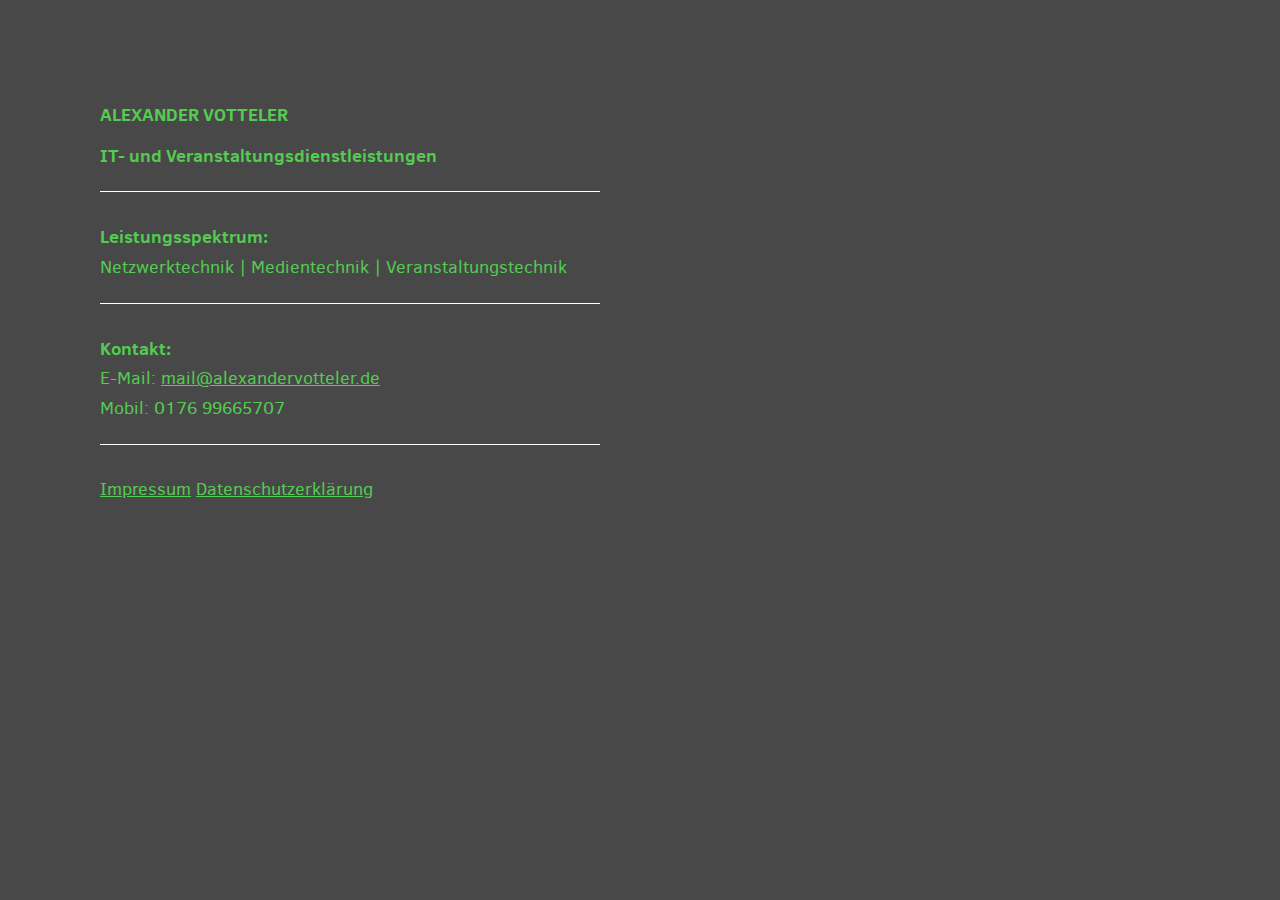
==== business.html @ 082fa08e "Business Site" ====
<!DOCTYPE html>
<html>
<head>
  <meta charset="utf-8">
  <title>Alexander Votteler</title>

  <link href="style/main.css" rel="stylesheet" type="text/css">

  <meta name="HandheldFriendly" content="True">
  <meta name="MobileOptimized" content="320">
  <meta name="viewport" content="width=device-width, target-densitydpi=160dpi, initial-scale=1.0, maximum-scale=1, user-scalable=no, minimal-ui">
</head>
  <body>
    <div class="container">
      <p><strong class="important">Alexander Votteler</strong></p>
      <p><strong>IT- und Veranstaltungsdienstleistungen</strong></p>
      <hr>
      <p>
        <strong>Leistungsspektrum:</strong><br>
        Netzwerktechnik | Medientechnik | Veranstaltungstechnik
      </p>
      <hr>
      <p>
        <strong>Kontakt:</strong><br>
        E-Mail: <a href="mailto:mail@alexandervotteler.de">mail@alexandervotteler.de</a><br>
        Mobil: 0176 99665707<br>
      </p>
      <hr>
      <p>
        <a href="impressum.html">Impressum</a>
        <a href="datenschutz.html">Datenschutzerklärung</a>
      </p>
    </div>
  </body>
</html>
---- style/main.css ----
@import url(fonts/clear-sans.css);
html, body {
  margin: 0;
  padding: 0;
  background: #484848;
  color: #54cb51;
  font-family: "Clear Sans", "Helvetica Neue", Arial, sans-serif;
  font-size: 18px; }

body {
  margin: 80px 0; }

.heading:after {
  content: "";
  display: block;
  clear: both; }

h1.title {
  font-size: 80px;
  font-weight: bold;
  margin: 0;
  display: block;
  float: left; }

@-webkit-keyframes move-up {
  0% {
    top: 25px;
    opacity: 1; }

  100% {
    top: -50px;
    opacity: 0; } }
@-moz-keyframes move-up {
  0% {
    top: 25px;
    opacity: 1; }

  100% {
    top: -50px;
    opacity: 0; } }
@keyframes move-up {
  0% {
    top: 25px;
    opacity: 1; }

  100% {
    top: -50px;
    opacity: 0; } }
.scores-container {
  float: right;
  text-align: right; }

.score-container, .best-container {
  position: relative;
  display: inline-block;
  background: #aaa;
  padding: 15px 25px;
  font-size: 25px;
  height: 25px;
  line-height: 47px;
  font-weight: bold;
  border-radius: 3px;
  color: white;
  margin-top: 8px;
  text-align: center; }
  .score-container:after, .best-container:after {
    position: absolute;
    width: 100%;
    top: 10px;
    left: 0;
    text-transform: uppercase;
    font-size: 13px;
    line-height: 13px;
    text-align: center;
    color: #505050; }
  .score-container .score-addition, .best-container .score-addition {
    position: absolute;
    right: 30px;
    color: red;
    font-size: 25px;
    line-height: 25px;
    font-weight: bold;
    color: rgba(180, 180, 180, 0.9);
    z-index: 100;
    -webkit-animation: move-up 600ms ease-in;
    -moz-animation: move-up 600ms ease-in;
    animation: move-up 600ms ease-in;
    -webkit-animation-fill-mode: both;
    -moz-animation-fill-mode: both;
    animation-fill-mode: both; }

.score-container:after {
  content: "Score"; }

.best-container:after {
  content: "Best"; }

p {
  margin-top: 0;
  margin-bottom: 10px;
  line-height: 1.65; }

a {
  color: #54cb51;
  text-decoration: underline;
  cursor: pointer; }

strong.important {
  text-transform: uppercase; }

hr {
  border: none;
  border-bottom: 1px solid #fff;
  margin-top: 20px;
  margin-bottom: 30px; }

.container {
  width: 500px;
  margin: 100px; }

@-webkit-keyframes fade-in {
  0% {
    opacity: 0; }

  100% {
    opacity: 1; } }
@-moz-keyframes fade-in {
  0% {
    opacity: 0; }

  100% {
    opacity: 1; } }
@keyframes fade-in {
  0% {
    opacity: 0; }

  100% {
    opacity: 1; } }
.game-container {
  margin-top: 40px;
  position: relative;
  padding: 15px;
  cursor: default;
  -webkit-touch-callout: none;
  -ms-touch-callout: none;
  -webkit-user-select: none;
  -moz-user-select: none;
  -ms-user-select: none;
  -ms-touch-action: none;
  touch-action: none;
  background: rgb(124, 122, 122);
  border-radius: 6px;
  width: 500px;
  height: 500px;
  -webkit-box-sizing: border-box;
  -moz-box-sizing: border-box;
  box-sizing: border-box; }
  .game-container .game-message {
    display: none;
    position: absolute;
    top: 0;
    right: 0;
    bottom: 0;
    left: 0;
    background: rgba(72, 72, 72, 0.54);
    z-index: 100;
    text-align: center;
    -webkit-animation: fade-in 800ms ease 1200ms;
    -moz-animation: fade-in 800ms ease 1200ms;
    animation: fade-in 800ms ease 1200ms;
    -webkit-animation-fill-mode: both;
    -moz-animation-fill-mode: both;
    animation-fill-mode: both; }
    .game-container .game-message p {
      font-size: 60px;
      font-weight: bold;
      height: 60px;
      line-height: 60px;
      margin-top: 222px; }
    .game-container .game-message .lower {
      display: block;
      margin-top: 59px; }
    .game-container .game-message a {
      display: inline-block;
      background: #aaa;
      border-radius: 3px;
      padding: 0 20px;
      text-decoration: none;
      color: #fff;
      height: 40px;
      line-height: 42px;
      margin-left: 9px; }
      .game-container .game-message a.keep-playing-button {
        display: none; }
    .game-container .game-message.game-won {
      background: rgba(237, 194, 46, 0.5);
      color: #fff; }
      .game-container .game-message.game-won a.keep-playing-button {
        display: inline-block; }
    .game-container .game-message.game-won, .game-container .game-message.game-over {
      display: block; }

.grid-container {
  position: absolute;
  z-index: 1; }

.grid-row {
  margin-bottom: 15px; }
  .grid-row:last-child {
    margin-bottom: 0; }
  .grid-row:after {
    content: "";
    display: block;
    clear: both; }

.grid-cell {
  width: 106.25px;
  height: 106.25px;
  margin-right: 15px;
  float: left;
  border-radius: 3px;
  background: rgba(255, 255, 255, 0.3); }
  .grid-cell:last-child {
    margin-right: 0; }

.tile-container {
  position: absolute;
  z-index: 2; }

.tile, .tile .tile-inner {
  width: 107px;
  height: 107px;
  line-height: 116.25px; }
.tile.tile-position-1-1 {
  -webkit-transform: translate(0px, 0px);
  -moz-transform: translate(0px, 0px);
  transform: translate(0px, 0px); }
.tile.tile-position-1-2 {
  -webkit-transform: translate(0px, 121px);
  -moz-transform: translate(0px, 121px);
  transform: translate(0px, 121px); }
.tile.tile-position-1-3 {
  -webkit-transform: translate(0px, 242px);
  -moz-transform: translate(0px, 242px);
  transform: translate(0px, 242px); }
.tile.tile-position-1-4 {
  -webkit-transform: translate(0px, 363px);
  -moz-transform: translate(0px, 363px);
  transform: translate(0px, 363px); }
.tile.tile-position-2-1 {
  -webkit-transform: translate(121px, 0px);
  -moz-transform: translate(121px, 0px);
  transform: translate(121px, 0px); }
.tile.tile-position-2-2 {
  -webkit-transform: translate(121px, 121px);
  -moz-transform: translate(121px, 121px);
  transform: translate(121px, 121px); }
.tile.tile-position-2-3 {
  -webkit-transform: translate(121px, 242px);
  -moz-transform: translate(121px, 242px);
  transform: translate(121px, 242px); }
.tile.tile-position-2-4 {
  -webkit-transform: translate(121px, 363px);
  -moz-transform: translate(121px, 363px);
  transform: translate(121px, 363px); }
.tile.tile-position-3-1 {
  -webkit-transform: translate(242px, 0px);
  -moz-transform: translate(242px, 0px);
  transform: translate(242px, 0px); }
.tile.tile-position-3-2 {
  -webkit-transform: translate(242px, 121px);
  -moz-transform: translate(242px, 121px);
  transform: translate(242px, 121px); }
.tile.tile-position-3-3 {
  -webkit-transform: translate(242px, 242px);
  -moz-transform: translate(242px, 242px);
  transform: translate(242px, 242px); }
.tile.tile-position-3-4 {
  -webkit-transform: translate(242px, 363px);
  -moz-transform: translate(242px, 363px);
  transform: translate(242px, 363px); }
.tile.tile-position-4-1 {
  -webkit-transform: translate(363px, 0px);
  -moz-transform: translate(363px, 0px);
  transform: translate(363px, 0px); }
.tile.tile-position-4-2 {
  -webkit-transform: translate(363px, 121px);
  -moz-transform: translate(363px, 121px);
  transform: translate(363px, 121px); }
.tile.tile-position-4-3 {
  -webkit-transform: translate(363px, 242px);
  -moz-transform: translate(363px, 242px);
  transform: translate(363px, 242px); }
.tile.tile-position-4-4 {
  -webkit-transform: translate(363px, 363px);
  -moz-transform: translate(363px, 363px);
  transform: translate(363px, 363px); }

.tile {
  position: absolute;
  -webkit-transition: 100ms ease-in-out;
  -moz-transition: 100ms ease-in-out;
  transition: 100ms ease-in-out;
  -webkit-transition-property: -webkit-transform;
  -moz-transition-property: -moz-transform;
  transition-property: transform; }
  .tile .tile-inner {
    border-radius: 3px;
    background: #fff;
    text-align: center;
    font-weight: bold;
    z-index: 10;
    font-size: 55px; }
  .tile.tile-2 .tile-inner {
    color: #fff;
    background: #4b4b4b;
    box-shadow: 0 0 30px 10px rgba(243, 215, 116, 0), inset 0 0 0 1px rgba(255, 255, 255, 0); }
  .tile.tile-4 .tile-inner {
    color: #fff;
    background: #8d8d8d;
    box-shadow: 0 0 30px 10px rgba(243, 215, 116, 0), inset 0 0 0 1px rgba(255, 255, 255, 0); }
  .tile.tile-8 .tile-inner {
    color: #fff;
    background: #f2b179; }
  .tile.tile-16 .tile-inner {
    color: #fff;
    background: #f59563; }
  .tile.tile-32 .tile-inner {
    color: #fff;
    background: #f67c5f; }
  .tile.tile-64 .tile-inner {
    color: #fff;
    background: #f65e3b; }
  .tile.tile-128 .tile-inner {
    color: #fff;
    background: #edcf72;
    box-shadow: 0 0 30px 10px rgba(243, 215, 116, 0.2381), inset 0 0 0 1px rgba(255, 255, 255, 0.14286);
    font-size: 45px; }
    @media screen and (max-width: 520px) {
      .tile.tile-128 .tile-inner {
        font-size: 25px; } }
  .tile.tile-256 .tile-inner {
    color: #fff;
    background: #edcc61;
    box-shadow: 0 0 30px 10px rgba(243, 215, 116, 0.31746), inset 0 0 0 1px rgba(255, 255, 255, 0.19048);
    font-size: 45px; }
    @media screen and (max-width: 520px) {
      .tile.tile-256 .tile-inner {
        font-size: 25px; } }
  .tile.tile-512 .tile-inner {
    color: #fff;
    background: #edc850;
    box-shadow: 0 0 30px 10px rgba(243, 215, 116, 0.39683), inset 0 0 0 1px rgba(255, 255, 255, 0.2381);
    font-size: 45px; }
    @media screen and (max-width: 520px) {
      .tile.tile-512 .tile-inner {
        font-size: 25px; } }
  .tile.tile-1024 .tile-inner {
    color: #fff;
    background: #edc53f;
    box-shadow: 0 0 30px 10px rgba(243, 215, 116, 0.47619), inset 0 0 0 1px rgba(255, 255, 255, 0.28571);
    font-size: 35px; }
    @media screen and (max-width: 520px) {
      .tile.tile-1024 .tile-inner {
        font-size: 15px; } }
  .tile.tile-2048 .tile-inner {
    color: #fff;
    background: #edc22e;
    box-shadow: 0 0 30px 10px rgba(243, 215, 116, 0.55556), inset 0 0 0 1px rgba(255, 255, 255, 0.33333);
    font-size: 35px; }
    @media screen and (max-width: 520px) {
      .tile.tile-2048 .tile-inner {
        font-size: 15px; } }
  .tile.tile-super .tile-inner {
    color: #fff;
    background: #3c3a32;
    font-size: 30px; }
    @media screen and (max-width: 520px) {
      .tile.tile-super .tile-inner {
        font-size: 10px; } }

@-webkit-keyframes appear {
  0% {
    opacity: 0;
    -webkit-transform: scale(0);
    -moz-transform: scale(0);
    transform: scale(0); }

  100% {
    opacity: 1;
    -webkit-transform: scale(1);
    -moz-transform: scale(1);
    transform: scale(1); } }
@-moz-keyframes appear {
  0% {
    opacity: 0;
    -webkit-transform: scale(0);
    -moz-transform: scale(0);
    transform: scale(0); }

  100% {
    opacity: 1;
    -webkit-transform: scale(1);
    -moz-transform: scale(1);
    transform: scale(1); } }
@keyframes appear {
  0% {
    opacity: 0;
    -webkit-transform: scale(0);
    -moz-transform: scale(0);
    transform: scale(0); }

  100% {
    opacity: 1;
    -webkit-transform: scale(1);
    -moz-transform: scale(1);
    transform: scale(1); } }
.tile-new .tile-inner {
  -webkit-animation: appear 200ms ease 100ms;
  -moz-animation: appear 200ms ease 100ms;
  animation: appear 200ms ease 100ms;
  -webkit-animation-fill-mode: backwards;
  -moz-animation-fill-mode: backwards;
  animation-fill-mode: backwards; }

@-webkit-keyframes pop {
  0% {
    -webkit-transform: scale(0);
    -moz-transform: scale(0);
    transform: scale(0); }

  50% {
    -webkit-transform: scale(1.2);
    -moz-transform: scale(1.2);
    transform: scale(1.2); }

  100% {
    -webkit-transform: scale(1);
    -moz-transform: scale(1);
    transform: scale(1); } }
@-moz-keyframes pop {
  0% {
    -webkit-transform: scale(0);
    -moz-transform: scale(0);
    transform: scale(0); }

  50% {
    -webkit-transform: scale(1.2);
    -moz-transform: scale(1.2);
    transform: scale(1.2); }

  100% {
    -webkit-transform: scale(1);
    -moz-transform: scale(1);
    transform: scale(1); } }
@keyframes pop {
  0% {
    -webkit-transform: scale(0);
    -moz-transform: scale(0);
    transform: scale(0); }

  50% {
    -webkit-transform: scale(1.2);
    -moz-transform: scale(1.2);
    transform: scale(1.2); }

  100% {
    -webkit-transform: scale(1);
    -moz-transform: scale(1);
    transform: scale(1); } }
.tile-merged .tile-inner {
  z-index: 20;
  -webkit-animation: pop 200ms ease 100ms;
  -moz-animation: pop 200ms ease 100ms;
  animation: pop 200ms ease 100ms;
  -webkit-animation-fill-mode: backwards;
  -moz-animation-fill-mode: backwards;
  animation-fill-mode: backwards; }

.above-game:after {
  content: "";
  display: block;
  clear: both; }

.game-intro {
  float: left;
  line-height: 42px;
  margin-bottom: 0; }

.restart-button {
  display: inline-block;
  background: #aaa;
  border-radius: 3px;
  padding: 0 20px;
  text-decoration: none;
  color: #fff;
  height: 40px;
  line-height: 42px;
  display: block;
  text-align: center;
  float: right; }

.game-explanation {
  margin-top: 50px; }

@media screen and (max-width: 520px) {
  html, body {
    font-size: 15px; }

  body {
    margin: 20px 0;
    padding: 0 20px; }

  h1.title {
    font-size: 27px;
    margin-top: 15px; }

  .container {
    width: 280px;
    margin: 0 auto; }

  .score-container, .best-container {
    margin-top: 0;
    padding: 15px 10px;
    min-width: 40px; }

  .heading {
    margin-bottom: 10px; }

  .game-intro {
    width: 55%;
    display: block;
    box-sizing: border-box;
    line-height: 1.65; }

  .restart-button {
    width: 42%;
    padding: 0;
    display: block;
    box-sizing: border-box;
    margin-top: 2px; }

  .game-container {
    margin-top: 17px;
    position: relative;
    padding: 10px;
    cursor: default;
    -webkit-touch-callout: none;
    -ms-touch-callout: none;
    -webkit-user-select: none;
    -moz-user-select: none;
    -ms-user-select: none;
    -ms-touch-action: none;
    touch-action: none;
    background: #bbada0;
    border-radius: 6px;
    width: 280px;
    height: 280px;
    -webkit-box-sizing: border-box;
    -moz-box-sizing: border-box;
    box-sizing: border-box; }
    .game-container .game-message {
      display: none;
      position: absolute;
      top: 0;
      right: 0;
      bottom: 0;
      left: 0;
      background: rgba(255, 255, 255, 0.5);
      z-index: 100;
      text-align: center;
      -webkit-animation: fade-in 800ms ease 1200ms;
      -moz-animation: fade-in 800ms ease 1200ms;
      animation: fade-in 800ms ease 1200ms;
      -webkit-animation-fill-mode: both;
      -moz-animation-fill-mode: both;
      animation-fill-mode: both; }
      .game-container .game-message p {
        font-size: 60px;
        font-weight: bold;
        height: 60px;
        line-height: 60px;
        margin-top: 222px; }
      .game-container .game-message .lower {
        display: block;
        margin-top: 59px; }
      .game-container .game-message a {
        display: inline-block;
        background: #aaa;
        border-radius: 3px;
        padding: 0 20px;
        text-decoration: none;
        color: #fff;
        height: 40px;
        line-height: 42px;
        margin-left: 9px; }
        .game-container .game-message a.keep-playing-button {
          display: none; }
      .game-container .game-message.game-won {
        background: rgba(237, 194, 46, 0.5);
        color: #fff; }
        .game-container .game-message.game-won a.keep-playing-button {
          display: inline-block; }
      .game-container .game-message.game-won, .game-container .game-message.game-over {
        display: block; }

  .grid-container {
    position: absolute;
    z-index: 1; }

  .grid-row {
    margin-bottom: 10px; }
    .grid-row:last-child {
      margin-bottom: 0; }
    .grid-row:after {
      content: "";
      display: block;
      clear: both; }

  .grid-cell {
    width: 57.5px;
    height: 57.5px;
    margin-right: 10px;
    float: left;
    border-radius: 3px;
    background: rgba(255, 255, 255, 0.35); }
    .grid-cell:last-child {
      margin-right: 0; }

  .tile-container {
    position: absolute;
    z-index: 2; }

  .tile, .tile .tile-inner {
    width: 58px;
    height: 58px;
    line-height: 67.5px; }
  .tile.tile-position-1-1 {
    -webkit-transform: translate(0px, 0px);
    -moz-transform: translate(0px, 0px);
    transform: translate(0px, 0px); }
  .tile.tile-position-1-2 {
    -webkit-transform: translate(0px, 67px);
    -moz-transform: translate(0px, 67px);
    transform: translate(0px, 67px); }
  .tile.tile-position-1-3 {
    -webkit-transform: translate(0px, 135px);
    -moz-transform: translate(0px, 135px);
    transform: translate(0px, 135px); }
  .tile.tile-position-1-4 {
    -webkit-transform: translate(0px, 202px);
    -moz-transform: translate(0px, 202px);
    transform: translate(0px, 202px); }
  .tile.tile-position-2-1 {
    -webkit-transform: translate(67px, 0px);
    -moz-transform: translate(67px, 0px);
    transform: translate(67px, 0px); }
  .tile.tile-position-2-2 {
    -webkit-transform: translate(67px, 67px);
    -moz-transform: translate(67px, 67px);
    transform: translate(67px, 67px); }
  .tile.tile-position-2-3 {
    -webkit-transform: translate(67px, 135px);
    -moz-transform: translate(67px, 135px);
    transform: translate(67px, 135px); }
  .tile.tile-position-2-4 {
    -webkit-transform: translate(67px, 202px);
    -moz-transform: translate(67px, 202px);
    transform: translate(67px, 202px); }
  .tile.tile-position-3-1 {
    -webkit-transform: translate(135px, 0px);
    -moz-transform: translate(135px, 0px);
    transform: translate(135px, 0px); }
  .tile.tile-position-3-2 {
    -webkit-transform: translate(135px, 67px);
    -moz-transform: translate(135px, 67px);
    transform: translate(135px, 67px); }
  .tile.tile-position-3-3 {
    -webkit-transform: translate(135px, 135px);
    -moz-transform: translate(135px, 135px);
    transform: translate(135px, 135px); }
  .tile.tile-position-3-4 {
    -webkit-transform: translate(135px, 202px);
    -moz-transform: translate(135px, 202px);
    transform: translate(135px, 202px); }
  .tile.tile-position-4-1 {
    -webkit-transform: translate(202px, 0px);
    -moz-transform: translate(202px, 0px);
    transform: translate(202px, 0px); }
  .tile.tile-position-4-2 {
    -webkit-transform: translate(202px, 67px);
    -moz-transform: translate(202px, 67px);
    transform: translate(202px, 67px); }
  .tile.tile-position-4-3 {
    -webkit-transform: translate(202px, 135px);
    -moz-transform: translate(202px, 135px);
    transform: translate(202px, 135px); }
  .tile.tile-position-4-4 {
    -webkit-transform: translate(202px, 202px);
    -moz-transform: translate(202px, 202px);
    transform: translate(202px, 202px); }

  .tile .tile-inner {
    font-size: 35px; }

  .game-message p {
    font-size: 30px !important;
    height: 30px !important;
    line-height: 30px !important;
    margin-top: 90px !important; }
  .game-message .lower {
    margin-top: 30px !important; } }
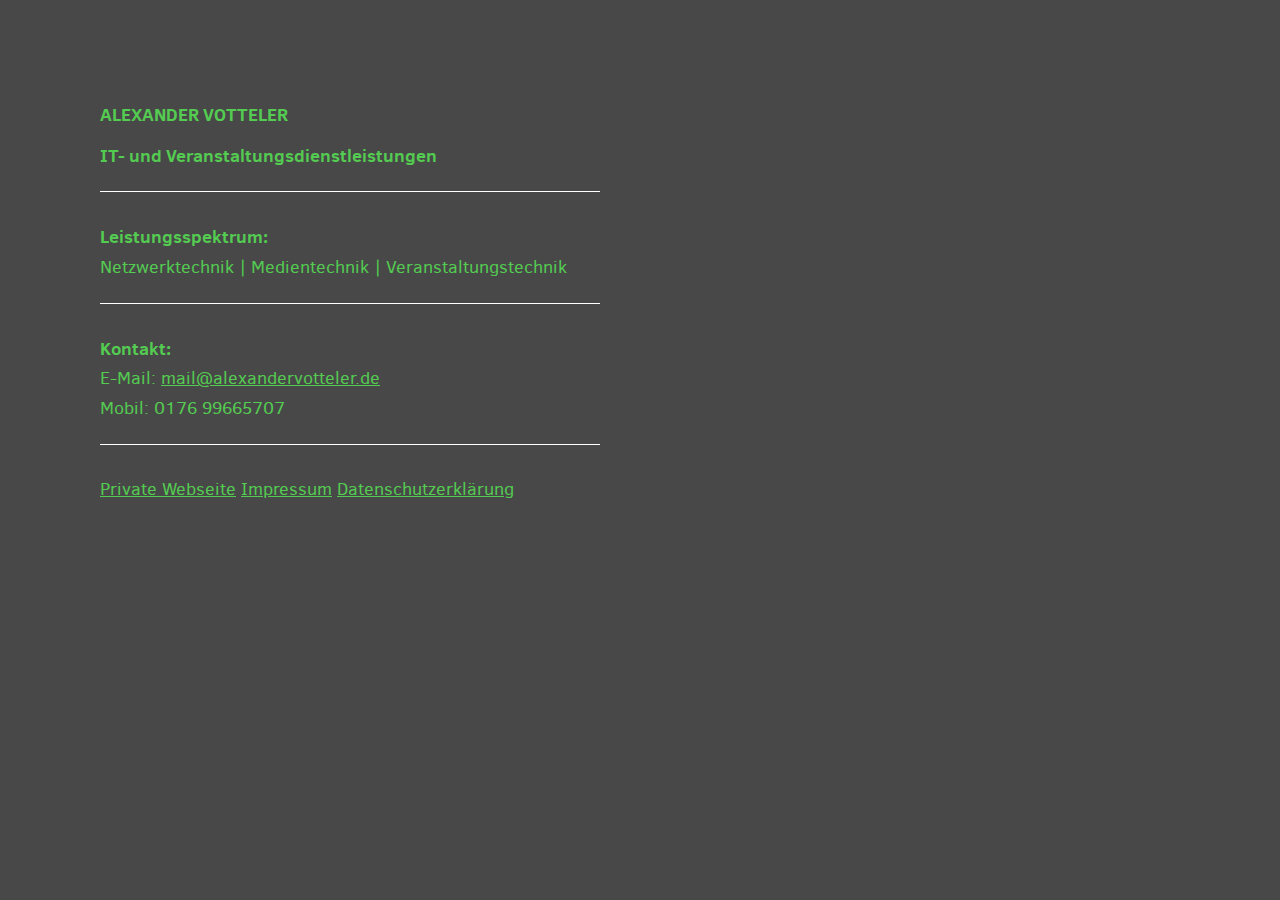
==== commit 26f0d825: "Link to personal site" ====
--- a/business.html
+++ b/business.html
@@ -27,6 +27,7 @@
       </p>
       <hr>
       <p>
+        <a href="index.html">Private Webseite</a>
         <a href="impressum.html">Impressum</a>
         <a href="datenschutz.html">Datenschutzerklärung</a>
       </p>
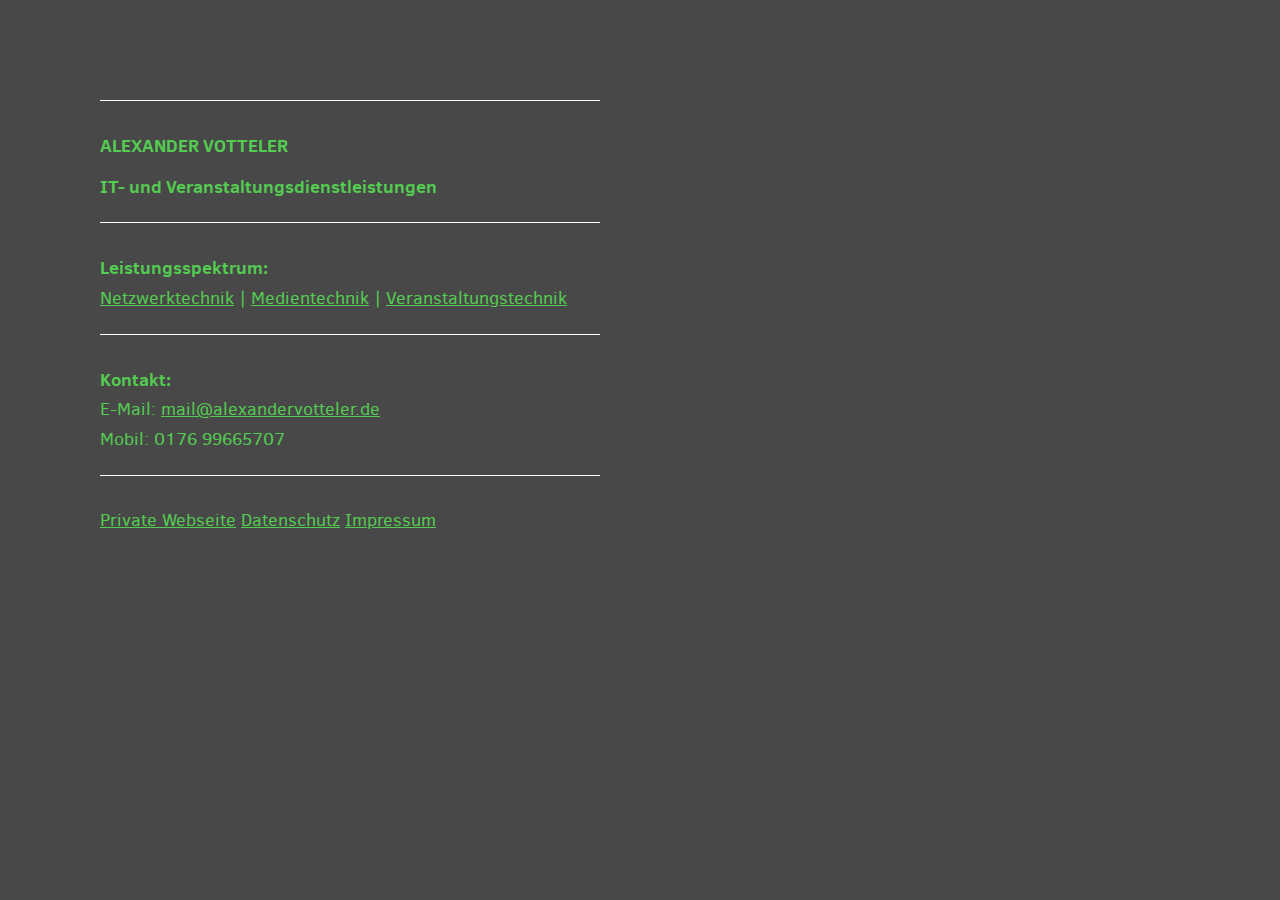
==== commit 5fe26544: "impressum and datenschutz in one file" ====
--- a/business.html
+++ b/business.html
@@ -1,24 +1,61 @@
 <!DOCTYPE html>
 <html>
-<head>
-  <meta charset="utf-8">
-  <title>Alexander Votteler</title>
-
-  <link href="style/main.css" rel="stylesheet" type="text/css">
-
-  <meta name="HandheldFriendly" content="True">
-  <meta name="MobileOptimized" content="320">
-  <meta name="viewport" content="width=device-width, target-densitydpi=160dpi, initial-scale=1.0, maximum-scale=1, user-scalable=no, minimal-ui">
-</head>
+  <head>
+    <meta charset="utf-8">
+    <title>Alexander Votteler</title>
+  
+    <link href="style/main.css" rel="stylesheet" type="text/css">
+  
+    <meta name="HandheldFriendly" content="True">
+    <meta name="MobileOptimized" content="320">
+    <meta name="viewport" content="width=device-width, target-densitydpi=160dpi, initial-scale=1.0, maximum-scale=1, user-scalable=no, minimal-ui">
+  </head>
   <body>
     <div class="container">
+      <object data="logo.svg" type="image/svg+xml"></object>
+      <hr>
       <p><strong class="important">Alexander Votteler</strong></p>
       <p><strong>IT- und Veranstaltungsdienstleistungen</strong></p>
       <hr>
-      <p>
-        <strong>Leistungsspektrum:</strong><br>
-        Netzwerktechnik | Medientechnik | Veranstaltungstechnik
-      </p>
+      <input name="leistungsspektrum" id="toggle-default" type="radio" checked />
+      <div>
+        <p>
+          <strong>Leistungsspektrum:</strong><br>
+          <label for="toggle-net">Netzwerktechnik</label> | 
+          <label for="toggle-med">Medientechnik</label> | 
+          <label for="toggle-ver">Veranstaltungstechnik</label>
+        </p>
+      </div>
+      <input name="leistungsspektrum" id="toggle-net" type="radio" />
+      <div>
+        <p>
+          <strong>Leistungsspektrum:</strong><br>
+          <label for="toggle-default">Netzwerktechnik</label> | 
+          <label for="toggle-med">Medientechnik</label> | 
+          <label for="toggle-ver">Veranstaltungstechnik</label>
+        </p>
+        Konzeption und Realisation von kleinen und mittleren Computernetzwerken, Aufbau von WLAN-Systemen, Netzwerktechnik für Veranstaltungen (WLAN-Hardware zur miete), Consulting für Aruba und Ubiquiti Netzwerkhardware
+      </div>
+      <input name="leistungsspektrum" id="toggle-med" type="radio" />
+      <div>
+        <p>
+          <strong>Leistungsspektrum:</strong><br>
+          <label for="toggle-net">Netzwerktechnik</label> | 
+          <label for="toggle-default">Medientechnik</label> | 
+          <label for="toggle-ver">Veranstaltungstechnik</label>
+        </p>
+        Konzeption und Realisation von medientechnischen Projekten, Systemintegration, Aufbau und Betreuung von Broadcast-Systemen, Consulting für vMix Videosoftware, Vortragsaufzeichnung für Großveranstaltungen
+      </div>
+      <input name="leistungsspektrum" id="toggle-ver" type="radio" />
+      <div>
+        <p>
+          <strong>Leistungsspektrum:</strong><br>
+          <label for="toggle-net">Netzwerktechnik</label> | 
+          <label for="toggle-med">Medientechnik</label> | 
+          <label for="toggle-default">Veranstaltungstechnik</label>
+        </p>
+        Konzeption und Realisation von Beschallungstechnik für kleinere Veranstaltungen, Videotechnik, Betreuung von Medienservern (z.B. Catalyst Mac Media Server)
+      </div>
       <hr>
       <p>
         <strong>Kontakt:</strong><br>
@@ -26,11 +63,74 @@
         Mobil: 0176 99665707<br>
       </p>
       <hr>
-      <p>
-        <a href="index.html">Private Webseite</a>
-        <a href="impressum.html">Impressum</a>
-        <a href="datenschutz.html">Datenschutzerklärung</a>
-      </p>
+      <input name="legal" id="toggle-default-legal" type="radio" checked/>
+      <div>
+        <p>
+          <a href="https://v0tti.com">Private Webseite</a>
+          <label for="toggle-datenschutz">Datenschutz</label>
+          <label for="toggle-impressum">Impressum</label>
+        </p>
+      </div>
+      <input name="legal" id="toggle-impressum" type="radio" />
+      <div>
+        <p>
+          <a href="https://v0tti.com">Private Webseite</a>
+          <label for="toggle-datenschutz">Datenschutz</label>
+          <label for="toggle-default-legal">Impressum</label>
+        </p>
+        <h1>Impressum</h1>
+        <h2>Angaben gem&auml;&szlig; &sect; 5 TMG</h2>
+        <p>Alexander Votteler<br />
+        Weimarer Stra&szlig;e 81<br />
+        98693 Ilmenau</p>
+        <h2>Kontakt</h2>
+        <p>Telefon: 0176 99665707<br />
+        E-Mail: mail@alexandervotteler.de</p>
+        <h2>Umsatzsteuer-ID</h2>
+        <p>Umsatzsteuer-Identifikationsnummer gem&auml;&szlig; &sect; 27 a Umsatzsteuergesetz:<br />
+        DE313259351</p>
+        <h2>Angaben zur Berufshaftpflichtversicherung</h2>
+        <p><strong>Name und Sitz des Versicherers:</strong><br />
+        Gothaer Allgemeine Versicherung AG<br />
+        Gothaer Allee 1<br />
+        50969 K&ouml;ln</p>
+        <p><strong>Geltungsraum der Versicherung:</strong><br />Deutschland</p>
+        <h2>Verbraucher&shy;streit&shy;beilegung/Universal&shy;schlichtungs&shy;stelle</h2><p>Wir sind nicht bereit oder verpflichtet, an Streitbeilegungsverfahren vor einer Verbraucherschlichtungsstelle teilzunehmen.</p>
+        <h3>Haftung f&uuml;r Inhalte</h3> <p>Als Diensteanbieter sind wir gem&auml;&szlig; &sect; 7 Abs.1 TMG f&uuml;r eigene Inhalte auf diesen Seiten nach den allgemeinen Gesetzen verantwortlich. Nach &sect;&sect; 8 bis 10 TMG sind wir als Diensteanbieter jedoch nicht verpflichtet, &uuml;bermittelte oder gespeicherte fremde Informationen zu &uuml;berwachen oder nach Umst&auml;nden zu forschen, die auf eine rechtswidrige T&auml;tigkeit hinweisen.</p> <p>Verpflichtungen zur Entfernung oder Sperrung der Nutzung von Informationen nach den allgemeinen Gesetzen bleiben hiervon unber&uuml;hrt. Eine diesbez&uuml;gliche Haftung ist jedoch erst ab dem Zeitpunkt der Kenntnis einer konkreten Rechtsverletzung m&ouml;glich. Bei Bekanntwerden von entsprechenden Rechtsverletzungen werden wir diese Inhalte umgehend entfernen.</p> <h3>Haftung f&uuml;r Links</h3> <p>Unser Angebot enth&auml;lt Links zu externen Websites Dritter, auf deren Inhalte wir keinen Einfluss haben. Deshalb k&ouml;nnen wir f&uuml;r diese fremden Inhalte auch keine Gew&auml;hr &uuml;bernehmen. F&uuml;r die Inhalte der verlinkten Seiten ist stets der jeweilige Anbieter oder Betreiber der Seiten verantwortlich. Die verlinkten Seiten wurden zum Zeitpunkt der Verlinkung auf m&ouml;gliche Rechtsverst&ouml;&szlig;e &uuml;berpr&uuml;ft. Rechtswidrige Inhalte waren zum Zeitpunkt der Verlinkung nicht erkennbar.</p> <p>Eine permanente inhaltliche Kontrolle der verlinkten Seiten ist jedoch ohne konkrete Anhaltspunkte einer Rechtsverletzung nicht zumutbar. Bei Bekanntwerden von Rechtsverletzungen werden wir derartige Links umgehend entfernen.</p> <h3>Urheberrecht</h3> <p>Die durch die Seitenbetreiber erstellten Inhalte und Werke auf diesen Seiten unterliegen dem deutschen Urheberrecht. Die Vervielf&auml;ltigung, Bearbeitung, Verbreitung und jede Art der Verwertung au&szlig;erhalb der Grenzen des Urheberrechtes bed&uuml;rfen der schriftlichen Zustimmung des jeweiligen Autors bzw. Erstellers. Downloads und Kopien dieser Seite sind nur f&uuml;r den privaten, nicht kommerziellen Gebrauch gestattet.</p> <p>Soweit die Inhalte auf dieser Seite nicht vom Betreiber erstellt wurden, werden die Urheberrechte Dritter beachtet. Insbesondere werden Inhalte Dritter als solche gekennzeichnet. Sollten Sie trotzdem auf eine Urheberrechtsverletzung aufmerksam werden, bitten wir um einen entsprechenden Hinweis. Bei Bekanntwerden von Rechtsverletzungen werden wir derartige Inhalte umgehend entfernen.</p>
+        <p>Quelle: <a href="https://www.e-recht24.de/impressum-generator.html">https://www.e-recht24.de/impressum-generator.html</a></p>
+      </div>
+      <input name="legal" id="toggle-datenschutz" type="radio" />
+      <div>
+        <p>
+          <a href="https://v0tti.com">Private Webseite</a>
+          <label for="toggle-default-legal">Datenschutz</label>
+          <label for="toggle-impressum">Impressum</label>
+        </p>
+          <h1>Datenschutz&shy;erkl&auml;rung</h1>
+          <h2>1. Datenschutz auf einen Blick</h2>
+          <h3>Allgemeine Hinweise</h3> <p>Die folgenden Hinweise geben einen einfachen &Uuml;berblick dar&uuml;ber, was mit Ihren personenbezogenen Daten passiert, wenn Sie diese Website besuchen. Personenbezogene Daten sind alle Daten, mit denen Sie pers&ouml;nlich identifiziert werden k&ouml;nnen. Ausf&uuml;hrliche Informationen zum Thema Datenschutz entnehmen Sie unserer unter diesem Text aufgef&uuml;hrten Datenschutzerkl&auml;rung.</p>
+          <h3>Datenerfassung auf dieser Website</h3> <p><strong>Wer ist verantwortlich f&uuml;r die Datenerfassung auf dieser Website?</strong></p> <p>Die Datenverarbeitung auf dieser Website erfolgt durch den Websitebetreiber. Dessen Kontaktdaten k&ouml;nnen Sie dem Impressum dieser Website entnehmen.</p> <p><strong>Wie erfassen wir Ihre Daten?</strong></p> <p>Ihre Daten werden zum einen dadurch erhoben, dass Sie uns diese mitteilen. Hierbei kann es sich z.&nbsp;B. um Daten handeln, die Sie in ein Kontaktformular eingeben.</p> <p>Andere Daten werden automatisch oder nach Ihrer Einwilligung beim Besuch der Website durch unsere IT-Systeme erfasst. Das sind vor allem technische Daten (z.&nbsp;B. Internetbrowser, Betriebssystem oder Uhrzeit des Seitenaufrufs). Die Erfassung dieser Daten erfolgt automatisch, sobald Sie diese Website betreten.</p> <p><strong>Wof&uuml;r nutzen wir Ihre Daten?</strong></p> <p>Ein Teil der Daten wird erhoben, um eine fehlerfreie Bereitstellung der Website zu gew&auml;hrleisten. Andere Daten k&ouml;nnen zur Analyse Ihres Nutzerverhaltens verwendet werden.</p> <p><strong>Welche Rechte haben Sie bez&uuml;glich Ihrer Daten?</strong></p> <p>Sie haben jederzeit das Recht, unentgeltlich Auskunft &uuml;ber Herkunft, Empf&auml;nger und Zweck Ihrer gespeicherten personenbezogenen Daten zu erhalten. Sie haben au&szlig;erdem ein Recht, die Berichtigung oder L&ouml;schung dieser Daten zu verlangen. Wenn Sie eine Einwilligung zur Datenverarbeitung erteilt haben, k&ouml;nnen Sie diese Einwilligung jederzeit f&uuml;r die Zukunft widerrufen. Au&szlig;erdem haben Sie das Recht, unter bestimmten Umst&auml;nden die Einschr&auml;nkung der Verarbeitung Ihrer personenbezogenen Daten zu verlangen. Des Weiteren steht Ihnen ein Beschwerderecht bei der zust&auml;ndigen Aufsichtsbeh&ouml;rde zu.</p> <p>Hierzu sowie zu weiteren Fragen zum Thema Datenschutz k&ouml;nnen Sie sich jederzeit unter der im Impressum angegebenen Adresse an uns wenden.</p>
+          <h2>2. Allgemeine Hinweise und Pflicht&shy;informationen</h2>
+          <h3>Datenschutz</h3> <p>Die Betreiber dieser Seiten nehmen den Schutz Ihrer pers&ouml;nlichen Daten sehr ernst. Wir behandeln Ihre personenbezogenen Daten vertraulich und entsprechend der gesetzlichen Datenschutzvorschriften sowie dieser Datenschutzerkl&auml;rung.</p> <p>Wenn Sie diese Website benutzen, werden verschiedene personenbezogene Daten erhoben. Personenbezogene Daten sind Daten, mit denen Sie pers&ouml;nlich identifiziert werden k&ouml;nnen. Die vorliegende Datenschutzerkl&auml;rung erl&auml;utert, welche Daten wir erheben und wof&uuml;r wir sie nutzen. Sie erl&auml;utert auch, wie und zu welchem Zweck das geschieht.</p> <p>Wir weisen darauf hin, dass die Daten&uuml;bertragung im Internet (z.&nbsp;B. bei der Kommunikation per E-Mail) Sicherheitsl&uuml;cken aufweisen kann. Ein l&uuml;ckenloser Schutz der Daten vor dem Zugriff durch Dritte ist nicht m&ouml;glich.</p>
+          <h3>Hinweis zur verantwortlichen Stelle</h3> <p>Die verantwortliche Stelle f&uuml;r die Datenverarbeitung auf dieser Website ist:</p> <p>Alexander Votteler<br />
+          Weimarer Stra&szlig;e 81<br />
+          98693 Ilmenau</p>
+
+          <p>Telefon: 017699665707<br />
+          E-Mail: mail@alexandervotteler.de</p>
+          <p>Verantwortliche Stelle ist die nat&uuml;rliche oder juristische Person, die allein oder gemeinsam mit anderen &uuml;ber die Zwecke und Mittel der Verarbeitung von personenbezogenen Daten (z.&nbsp;B. Namen, E-Mail-Adressen o. &Auml;.) entscheidet.</p>
+          <h3>Widerruf Ihrer Einwilligung zur Datenverarbeitung</h3> <p>Viele Datenverarbeitungsvorg&auml;nge sind nur mit Ihrer ausdr&uuml;cklichen Einwilligung m&ouml;glich. Sie k&ouml;nnen eine bereits erteilte Einwilligung jederzeit widerrufen. Die Rechtm&auml;&szlig;igkeit der bis zum Widerruf erfolgten Datenverarbeitung bleibt vom Widerruf unber&uuml;hrt.</p>
+          <h3>Widerspruchsrecht gegen die Datenerhebung in besonderen F&auml;llen sowie gegen Direktwerbung (Art. 21 DSGVO)</h3> <p>WENN DIE DATENVERARBEITUNG AUF GRUNDLAGE VON ART. 6 ABS. 1 LIT. E ODER F DSGVO ERFOLGT, HABEN SIE JEDERZEIT DAS RECHT, AUS GR&Uuml;NDEN, DIE SICH AUS IHRER BESONDEREN SITUATION ERGEBEN, GEGEN DIE VERARBEITUNG IHRER PERSONENBEZOGENEN DATEN WIDERSPRUCH EINZULEGEN; DIES GILT AUCH F&Uuml;R EIN AUF DIESE BESTIMMUNGEN GEST&Uuml;TZTES PROFILING. DIE JEWEILIGE RECHTSGRUNDLAGE, AUF DENEN EINE VERARBEITUNG BERUHT, ENTNEHMEN SIE DIESER DATENSCHUTZERKL&Auml;RUNG. WENN SIE WIDERSPRUCH EINLEGEN, WERDEN WIR IHRE BETROFFENEN PERSONENBEZOGENEN DATEN NICHT MEHR VERARBEITEN, ES SEI DENN, WIR K&Ouml;NNEN ZWINGENDE SCHUTZW&Uuml;RDIGE GR&Uuml;NDE F&Uuml;R DIE VERARBEITUNG NACHWEISEN, DIE IHRE INTERESSEN, RECHTE UND FREIHEITEN &Uuml;BERWIEGEN ODER DIE VERARBEITUNG DIENT DER GELTENDMACHUNG, AUS&Uuml;BUNG ODER VERTEIDIGUNG VON RECHTSANSPR&Uuml;CHEN (WIDERSPRUCH NACH ART. 21 ABS. 1 DSGVO).</p> <p>WERDEN IHRE PERSONENBEZOGENEN DATEN VERARBEITET, UM DIREKTWERBUNG ZU BETREIBEN, SO HABEN SIE DAS RECHT, JEDERZEIT WIDERSPRUCH GEGEN DIE VERARBEITUNG SIE BETREFFENDER PERSONENBEZOGENER DATEN ZUM ZWECKE DERARTIGER WERBUNG EINZULEGEN; DIES GILT AUCH F&Uuml;R DAS PROFILING, SOWEIT ES MIT SOLCHER DIREKTWERBUNG IN VERBINDUNG STEHT. WENN SIE WIDERSPRECHEN, WERDEN IHRE PERSONENBEZOGENEN DATEN ANSCHLIESSEND NICHT MEHR ZUM ZWECKE DER DIREKTWERBUNG VERWENDET (WIDERSPRUCH NACH ART. 21 ABS. 2 DSGVO).</p>
+          <h3>Beschwerde&shy;recht bei der zust&auml;ndigen Aufsichts&shy;beh&ouml;rde</h3> <p>Im Falle von Verst&ouml;&szlig;en gegen die DSGVO steht den Betroffenen ein Beschwerderecht bei einer Aufsichtsbeh&ouml;rde, insbesondere in dem Mitgliedstaat ihres gew&ouml;hnlichen Aufenthalts, ihres Arbeitsplatzes oder des Orts des mutma&szlig;lichen Versto&szlig;es zu. Das Beschwerderecht besteht unbeschadet anderweitiger verwaltungsrechtlicher oder gerichtlicher Rechtsbehelfe.</p>
+          <h3>Recht auf Daten&shy;&uuml;bertrag&shy;barkeit</h3> <p>Sie haben das Recht, Daten, die wir auf Grundlage Ihrer Einwilligung oder in Erf&uuml;llung eines Vertrags automatisiert verarbeiten, an sich oder an einen Dritten in einem g&auml;ngigen, maschinenlesbaren Format aush&auml;ndigen zu lassen. Sofern Sie die direkte &Uuml;bertragung der Daten an einen anderen Verantwortlichen verlangen, erfolgt dies nur, soweit es technisch machbar ist.</p>
+          <h3>SSL- bzw. TLS-Verschl&uuml;sselung</h3> <p>Diese Seite nutzt aus Sicherheitsgr&uuml;nden und zum Schutz der &Uuml;bertragung vertraulicher Inhalte, wie zum Beispiel Bestellungen oder Anfragen, die Sie an uns als Seitenbetreiber senden, eine SSL- bzw. TLS-Verschl&uuml;sselung. Eine verschl&uuml;sselte Verbindung erkennen Sie daran, dass die Adresszeile des Browsers von &bdquo;http://&ldquo; auf &bdquo;https://&ldquo; wechselt und an dem Schloss-Symbol in Ihrer Browserzeile.</p> <p>Wenn die SSL- bzw. TLS-Verschl&uuml;sselung aktiviert ist, k&ouml;nnen die Daten, die Sie an uns &uuml;bermitteln, nicht von Dritten mitgelesen werden.</p>
+          <h3>Auskunft, L&ouml;schung und Berichtigung</h3> <p>Sie haben im Rahmen der geltenden gesetzlichen Bestimmungen jederzeit das Recht auf unentgeltliche Auskunft &uuml;ber Ihre gespeicherten personenbezogenen Daten, deren Herkunft und Empf&auml;nger und den Zweck der Datenverarbeitung und ggf. ein Recht auf Berichtigung oder L&ouml;schung dieser Daten. Hierzu sowie zu weiteren Fragen zum Thema personenbezogene Daten k&ouml;nnen Sie sich jederzeit unter der im Impressum angegebenen Adresse an uns wenden.</p>
+          <h3>Recht auf Einschr&auml;nkung der Verarbeitung</h3> <p>Sie haben das Recht, die Einschr&auml;nkung der Verarbeitung Ihrer personenbezogenen Daten zu verlangen. Hierzu k&ouml;nnen Sie sich jederzeit unter der im Impressum angegebenen Adresse an uns wenden. Das Recht auf Einschr&auml;nkung der Verarbeitung besteht in folgenden F&auml;llen:</p> <ul> <li>Wenn Sie die Richtigkeit Ihrer bei uns gespeicherten personenbezogenen Daten bestreiten, ben&ouml;tigen wir in der Regel Zeit, um dies zu &uuml;berpr&uuml;fen. F&uuml;r die Dauer der Pr&uuml;fung haben Sie das Recht, die Einschr&auml;nkung der Verarbeitung Ihrer personenbezogenen Daten zu verlangen.</li> <li>Wenn die Verarbeitung Ihrer personenbezogenen Daten unrechtm&auml;&szlig;ig geschah/geschieht, k&ouml;nnen Sie statt der L&ouml;schung die Einschr&auml;nkung der Datenverarbeitung verlangen.</li> <li>Wenn wir Ihre personenbezogenen Daten nicht mehr ben&ouml;tigen, Sie sie jedoch zur Aus&uuml;bung, Verteidigung oder Geltendmachung von Rechtsanspr&uuml;chen ben&ouml;tigen, haben Sie das Recht, statt der L&ouml;schung die Einschr&auml;nkung der Verarbeitung Ihrer personenbezogenen Daten zu verlangen.</li> <li>Wenn Sie einen Widerspruch nach Art. 21 Abs. 1 DSGVO eingelegt haben, muss eine Abw&auml;gung zwischen Ihren und unseren Interessen vorgenommen werden. Solange noch nicht feststeht, wessen Interessen &uuml;berwiegen, haben Sie das Recht, die Einschr&auml;nkung der Verarbeitung Ihrer personenbezogenen Daten zu verlangen.</li> </ul> <p>Wenn Sie die Verarbeitung Ihrer personenbezogenen Daten eingeschr&auml;nkt haben, d&uuml;rfen diese Daten &ndash; von ihrer Speicherung abgesehen &ndash; nur mit Ihrer Einwilligung oder zur Geltendmachung, Aus&uuml;bung oder Verteidigung von Rechtsanspr&uuml;chen oder zum Schutz der Rechte einer anderen nat&uuml;rlichen oder juristischen Person oder aus Gr&uuml;nden eines wichtigen &ouml;ffentlichen Interesses der Europ&auml;ischen Union oder eines Mitgliedstaats verarbeitet werden.</p>
+          <h2>3. Datenerfassung auf dieser Website</h2>
+          <h3>Server-Log-Dateien</h3> <p>Der Provider der Seiten erhebt und speichert automatisch Informationen in so genannten Server-Log-Dateien, die Ihr Browser automatisch an uns &uuml;bermittelt. Dies sind:</p> <ul> <li>Browsertyp und Browserversion</li> <li>verwendetes Betriebssystem</li> <li>Referrer URL</li> <li>Hostname des zugreifenden Rechners</li> <li>Uhrzeit der Serveranfrage</li> <li>IP-Adresse</li> </ul> <p>Eine Zusammenf&uuml;hrung dieser Daten mit anderen Datenquellen wird nicht vorgenommen.</p> <p>Die Erfassung dieser Daten erfolgt auf Grundlage von Art. 6 Abs. 1 lit. f DSGVO. Der Websitebetreiber hat ein berechtigtes Interesse an der technisch fehlerfreien Darstellung und der Optimierung seiner Website &ndash; hierzu m&uuml;ssen die Server-Log-Files erfasst werden.</p>
+          <h3>Anfrage per E-Mail, Telefon oder Telefax</h3> <p>Wenn Sie uns per E-Mail, Telefon oder Telefax kontaktieren, wird Ihre Anfrage inklusive aller daraus hervorgehenden personenbezogenen Daten (Name, Anfrage) zum Zwecke der Bearbeitung Ihres Anliegens bei uns gespeichert und verarbeitet. Diese Daten geben wir nicht ohne Ihre Einwilligung weiter.</p> <p>Die Verarbeitung dieser Daten erfolgt auf Grundlage von Art. 6 Abs. 1 lit. b DSGVO, sofern Ihre Anfrage mit der Erf&uuml;llung eines Vertrags zusammenh&auml;ngt oder zur Durchf&uuml;hrung vorvertraglicher Ma&szlig;nahmen erforderlich ist. In allen &uuml;brigen F&auml;llen beruht die Verarbeitung auf unserem berechtigten Interesse an der effektiven Bearbeitung der an uns gerichteten Anfragen (Art. 6 Abs. 1 lit. f DSGVO) oder auf Ihrer Einwilligung (Art. 6 Abs. 1 lit. a DSGVO) sofern diese abgefragt wurde.</p> <p>Die von Ihnen an uns per Kontaktanfragen &uuml;bersandten Daten verbleiben bei uns, bis Sie uns zur L&ouml;schung auffordern, Ihre Einwilligung zur Speicherung widerrufen oder der Zweck f&uuml;r die Datenspeicherung entf&auml;llt (z.&nbsp;B. nach abgeschlossener Bearbeitung Ihres Anliegens). Zwingende gesetzliche Bestimmungen &ndash; insbesondere gesetzliche Aufbewahrungsfristen &ndash; bleiben unber&uuml;hrt.</p>
+          <p>Quelle: <a href="https://www.e-recht24.de">e-recht24.de</a></p>
+      </div>
     </div>
   </body>
 </html>--- a/style/main.css
+++ b/style/main.css
@@ -552,7 +552,6 @@
     -ms-user-select: none;
     -ms-touch-action: none;
     touch-action: none;
-    background: #bbada0;
     border-radius: 6px;
     width: 280px;
     height: 280px;
@@ -710,3 +709,16 @@
     margin-top: 90px !important; }
   .game-message .lower {
     margin-top: 30px !important; } }
+
+label[for^="toggle-"] {
+  text-decoration: underline;
+  cursor: pointer;
+}
+
+input[id^="toggle-"], input[id^="toggle-"] + * {
+  display: none;
+}
+
+input[id^="toggle-"]:checked + * {
+  display: initial;
+}
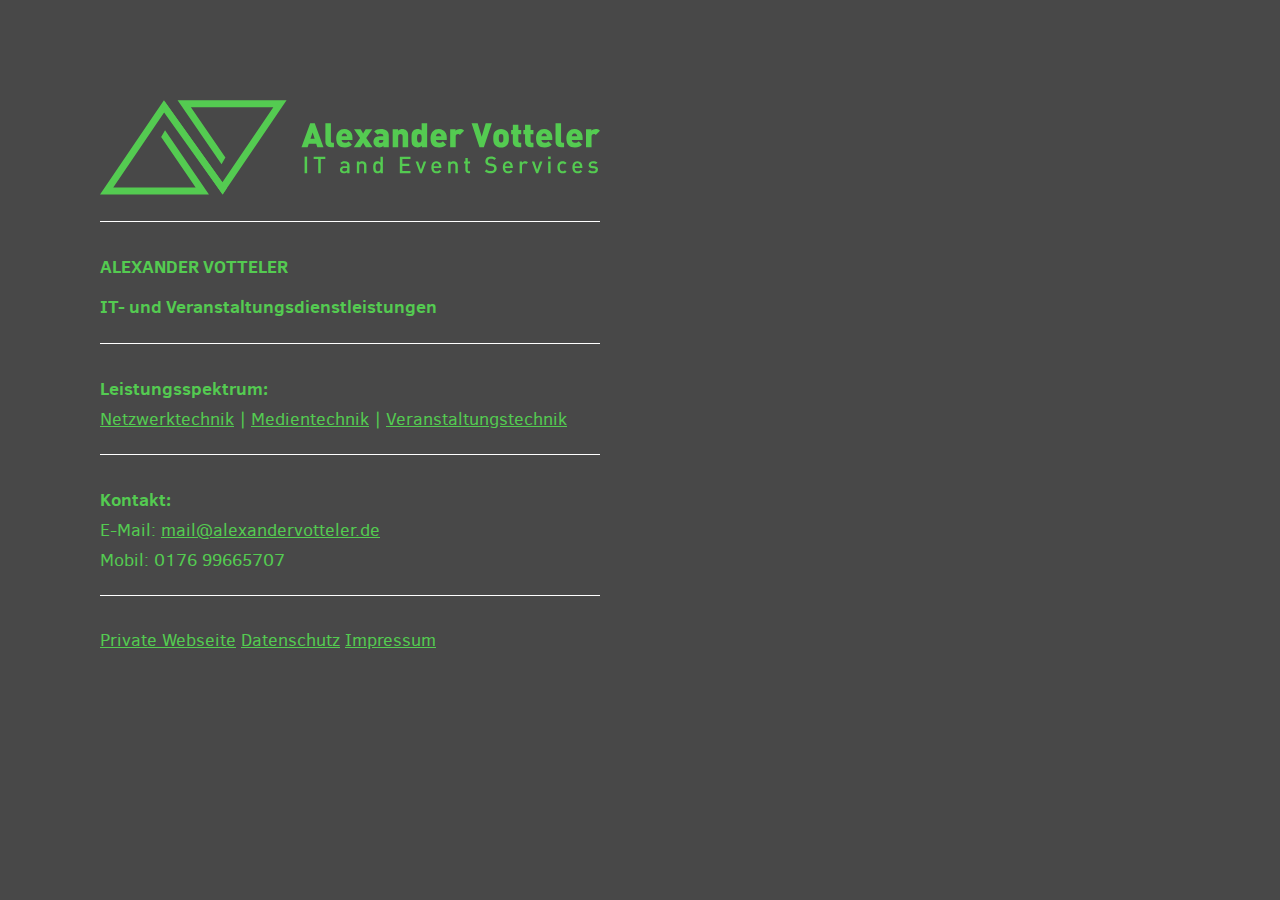
==== commit be6b400e: "delete page" ====
--- a/business.html
+++ b/business.html
@@ -12,7 +12,9 @@
   </head>
   <body>
     <div class="container">
-      <object data="logo.svg" type="image/svg+xml"></object>
+      <a href="business.html" class="svg" style="display: block;">
+        <object data="logo.svg" type="image/svg+xml" style="pointer-events: none;"></object>
+      </a>
       <hr>
       <p><strong class="important">Alexander Votteler</strong></p>
       <p><strong>IT- und Veranstaltungsdienstleistungen</strong></p>
